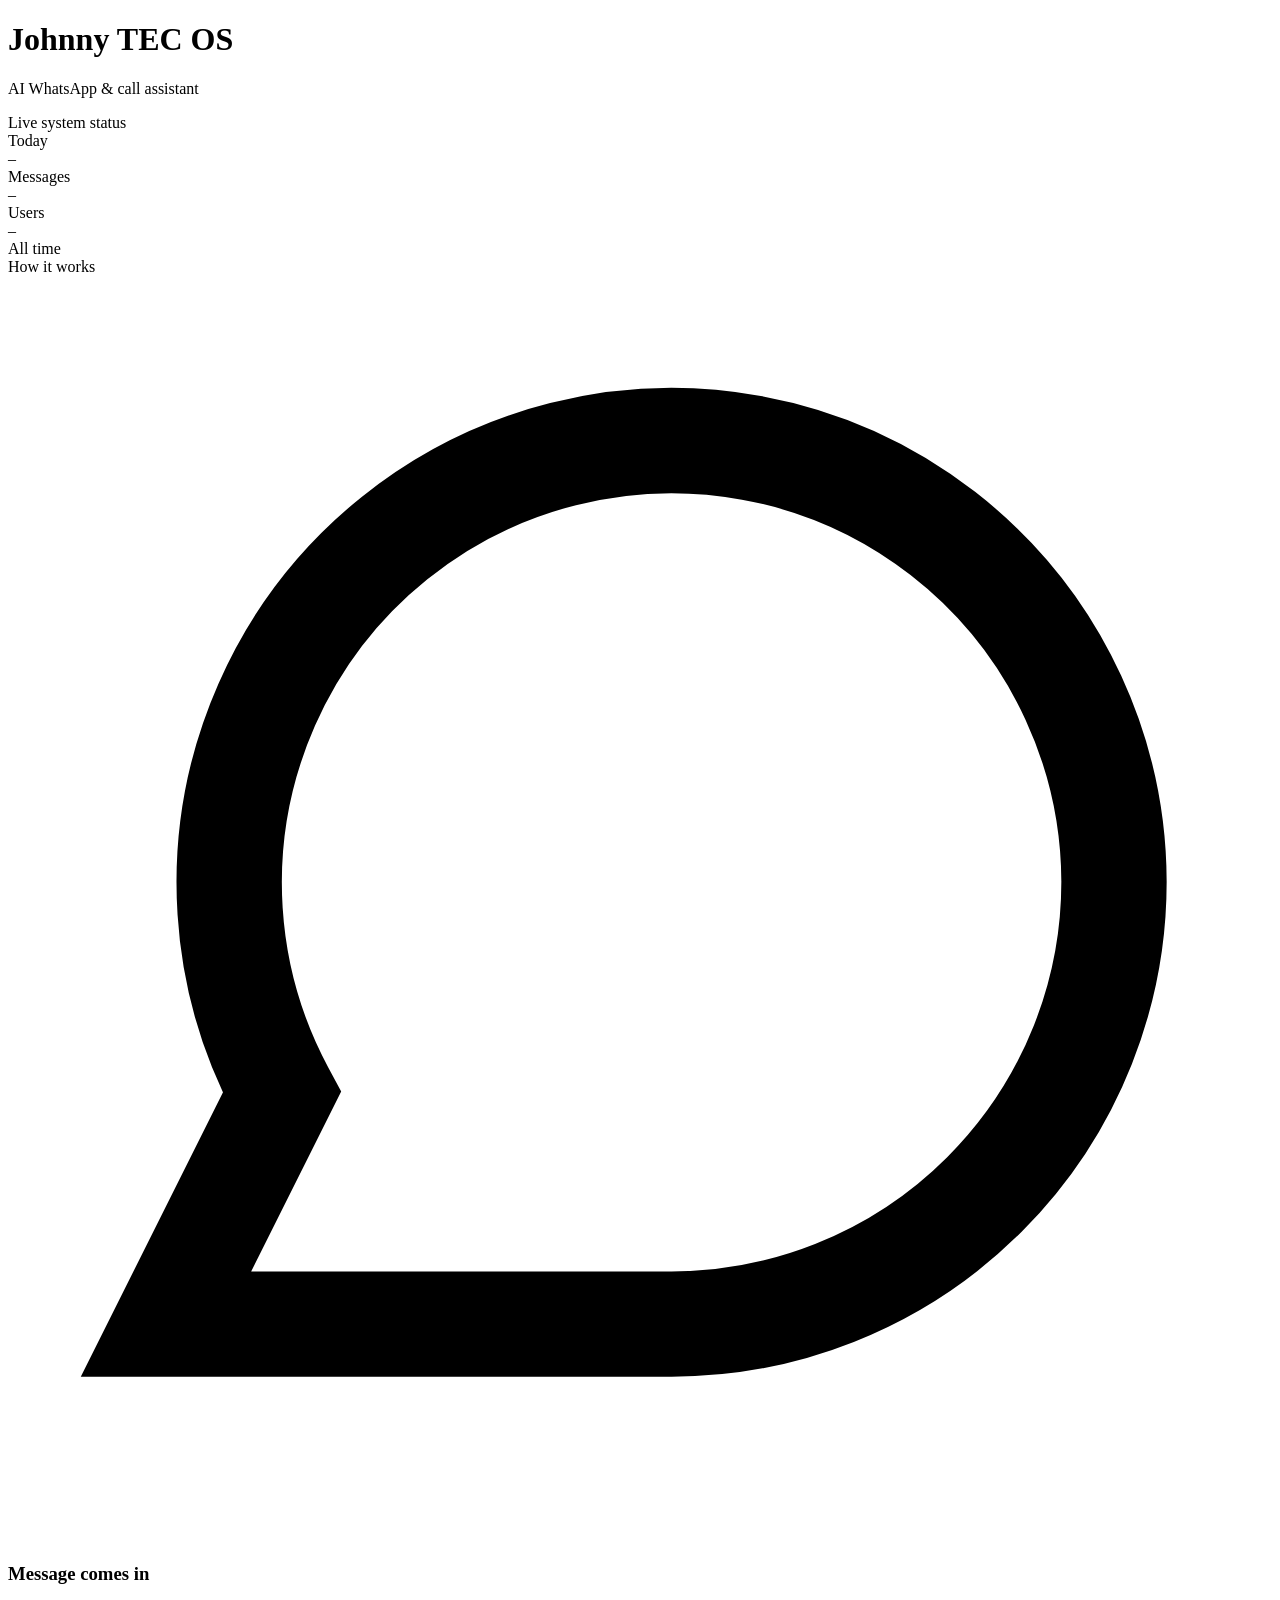
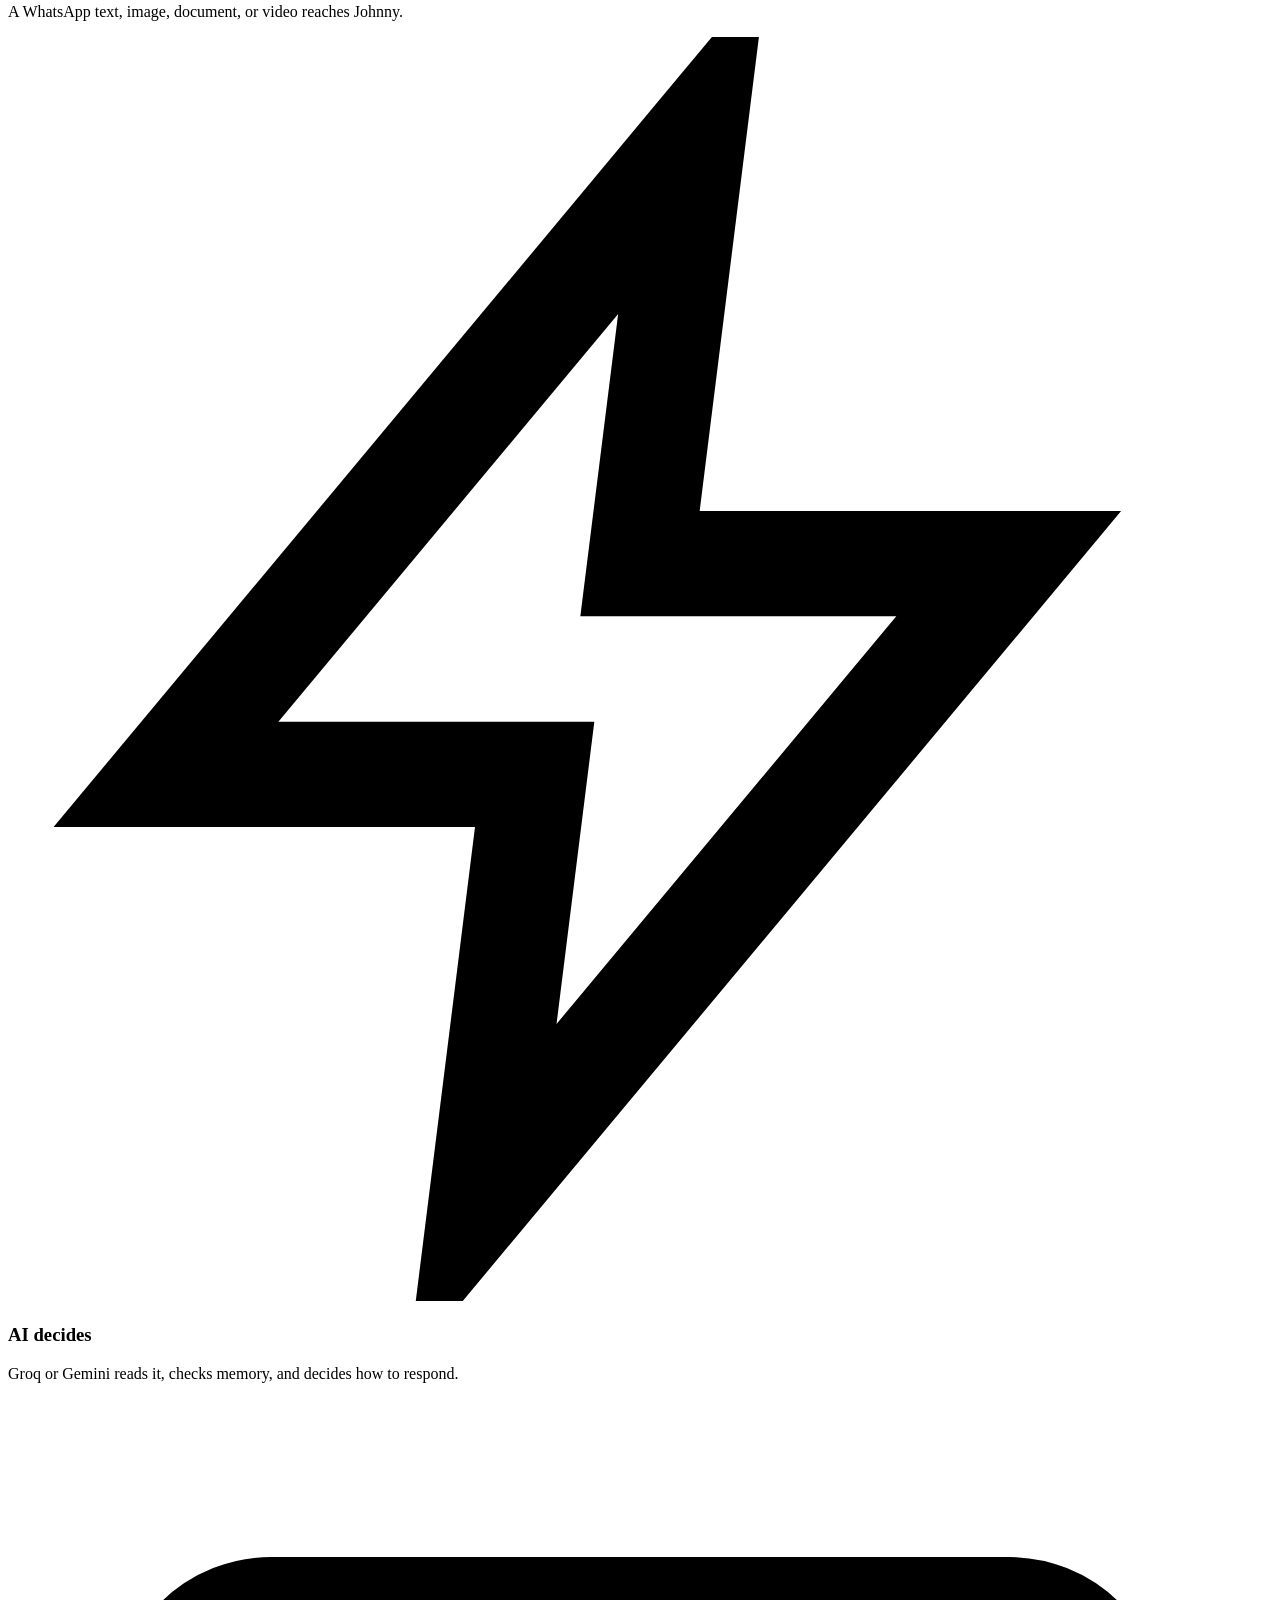
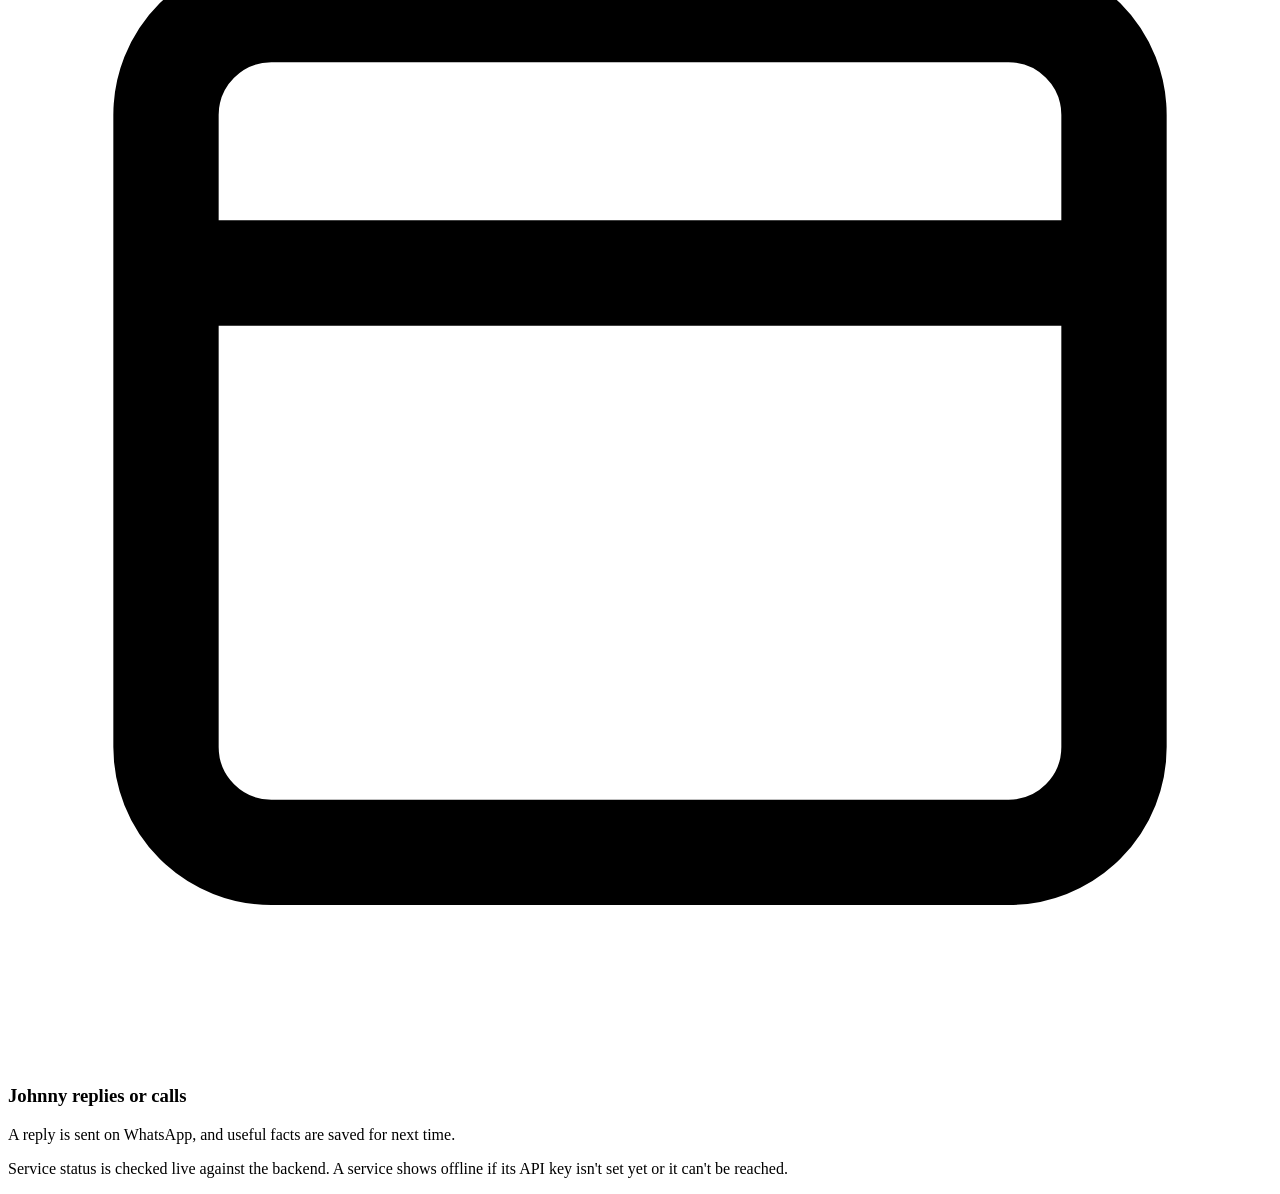
==== index.html @ d813922e "Create index.html" ====
<!DOCTYPE html>
<html lang="en">
<head>
  <meta charset="UTF-8" />
  <meta name="viewport" content="width=device-width, initial-scale=1.0" />
  <title>Johnny TEC OS</title>
  <link rel="stylesheet" href="css/base.css" />
  <link rel="stylesheet" href="css/nav.css" />
  <link rel="stylesheet" href="css/center-button.css" />
  <link rel="stylesheet" href="css/home.css" />
</head>
<body>
  <div class="app-frame">
    <div class="app-screen">

      <div class="home-header">
        <div>
          <h1>Johnny TEC OS</h1>
          <p>AI WhatsApp &amp; call assistant</p>
        </div>
        <div class="avatar"></div>
      </div>

      <div class="status-card">
        <div class="status-card-title">Live system status</div>
        <div class="service-grid" id="service-grid"></div>
      </div>

      <div class="section-title">Today</div>
      <div class="stats-grid">
        <div class="card stat-box">
          <div class="stat-value" id="stat-messages-today">–</div>
          <div class="stat-label">Messages</div>
        </div>
        <div class="card stat-box">
          <div class="stat-value" id="stat-users-today">–</div>
          <div class="stat-label">Users</div>
        </div>
        <div class="card stat-box">
          <div class="stat-value" id="stat-total-messages">–</div>
          <div class="stat-label">All time</div>
        </div>
      </div>

      <div class="section-title">How it works</div>

      <div class="card flow-card">
        <div class="flow-icon">
          <svg viewBox="0 0 24 24" fill="none" stroke="currentColor" stroke-width="2"><path d="M21 11.5a8.4 8.4 0 0 1-8.4 8.4H3l2.2-4.4A8.4 8.4 0 1 1 21 11.5z"/></svg>
        </div>
        <div class="flow-text">
          <h3>Message comes in</h3>
          <p>A WhatsApp text, image, document, or video reaches Johnny.</p>
        </div>
      </div>

      <div class="card flow-card">
        <div class="flow-icon">
          <svg viewBox="0 0 24 24" fill="none" stroke="currentColor" stroke-width="2"><path d="M13 2 3 14h7l-1 8 10-12h-7l1-8z"/></svg>
        </div>
        <div class="flow-text">
          <h3>AI decides</h3>
          <p>Groq or Gemini reads it, checks memory, and decides how to respond.</p>
        </div>
      </div>

      <div class="card flow-card">
        <div class="flow-icon">
          <svg viewBox="0 0 24 24" fill="none" stroke="currentColor" stroke-width="2"><rect x="3" y="4" width="18" height="16" rx="2"/><path d="M3 9h18"/></svg>
        </div>
        <div class="flow-text">
          <h3>Johnny replies or calls</h3>
          <p>A reply is sent on WhatsApp, and useful facts are saved for next time.</p>
        </div>
      </div>

      <p class="note-text">
        Service status is checked live against the backend. A service shows
        offline if its API key isn't set yet or it can't be reached.
      </p>

    </div>
  </div>

  <script src="js/api.js"></script>
  <script src="js/nav.js"></script>
  <script src="js/center-button.js"></script>
  <script src="js/home.js"></script>
</body>
</html>
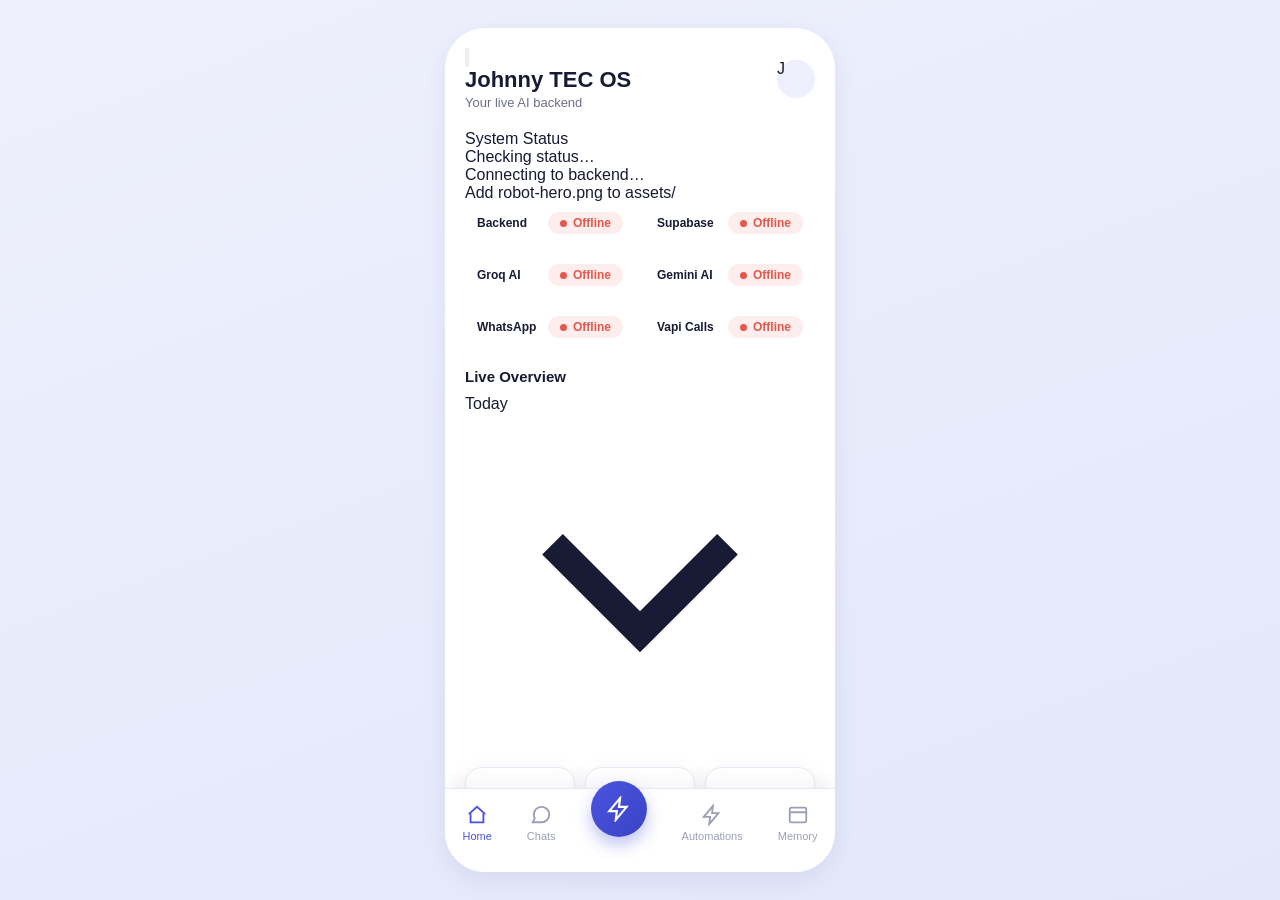
==== commit ab62d855: "Update index.html" ====
--- a/index.html
+++ b/index.html
@@ -2,7 +2,7 @@
 <html lang="en">
 <head>
   <meta charset="UTF-8" />
-  <meta name="viewport" content="width=device-width, initial-scale=1.0" />
+  <meta name="viewport" content="width=device-width, initial-scale=1.0, maximum-scale=1.0, user-scalable=no" />
   <title>Johnny TEC OS</title>
   <link rel="stylesheet" href="css/base.css" />
   <link rel="stylesheet" href="css/nav.css" />
@@ -14,42 +14,79 @@
     <div class="app-screen">
 
       <div class="home-header">
-        <div>
-          <h1>Johnny TEC OS</h1>
-          <p>AI WhatsApp &amp; call assistant</p>
+        <div class="header-left">
+          <button class="menu-btn">
+            <svg viewBox="0 0 24 24" fill="none" stroke="currentColor" stroke-width="2"><path d="M4 6h16M4 12h16M4 18h16"/></svg>
+          </button>
+          <div class="brand">
+            <h1>Johnny <span>TEC OS</span></h1>
+            <p>Your live AI backend</p>
+          </div>
         </div>
-        <div class="avatar"></div>
+        <div class="avatar">J<span class="status-dot"></span></div>
       </div>
 
-      <div class="status-card">
-        <div class="status-card-title">Live system status</div>
-        <div class="service-grid" id="service-grid"></div>
+      <div class="hero-card">
+        <div class="hero-eyebrow">System Status</div>
+        <div class="hero-title" id="hero-title">Checking status…</div>
+        <div class="hero-sub" id="hero-sub">Connecting to backend…</div>
+
+        <!--
+          Drop your robot hero image here as assets/robot-hero.png
+          (recommended: transparent PNG, roughly 500x500px, subject facing left)
+          and uncomment the <img> tag below, then delete the placeholder div.
+        -->
+        <!-- <img src="assets/robot-hero.png" alt="Johnny" class="hero-image" /> -->
+        <div class="hero-image-placeholder">Add robot-hero.png to assets/</div>
       </div>
 
-      <div class="section-title">Today</div>
-      <div class="stats-grid">
-        <div class="card stat-box">
-          <div class="stat-value" id="stat-messages-today">–</div>
-          <div class="stat-label">Messages</div>
-        </div>
-        <div class="card stat-box">
-          <div class="stat-value" id="stat-users-today">–</div>
-          <div class="stat-label">Users</div>
-        </div>
-        <div class="card stat-box">
-          <div class="stat-value" id="stat-total-messages">–</div>
-          <div class="stat-label">All time</div>
+      <div class="service-grid" id="service-grid"></div>
+
+      <div class="section-title-row">
+        <div class="section-title">Live Overview</div>
+        <div class="range-pill">
+          Today
+          <svg viewBox="0 0 24 24" fill="none" stroke="currentColor" stroke-width="2"><path d="M6 9l6 6 6-6"/></svg>
         </div>
       </div>
 
-      <div class="section-title">How it works</div>
+      <div class="stats-grid">
+        <div class="card stat-box">
+          <div class="stat-top">
+            <svg viewBox="0 0 24 24" fill="none" stroke-width="2"><path d="M21 11.5a8.4 8.4 0 0 1-8.4 8.4H3l2.2-4.4A8.4 8.4 0 1 1 21 11.5z"/></svg>
+            Messages
+          </div>
+          <div class="stat-value" id="stat-messages-today">–</div>
+          <svg class="sparkline" viewBox="0 0 100 20"><path d="M 0,14 L 16,10 L 33,12 L 50,7 L 66,11 L 83,5 L 100,8" fill="none" stroke="var(--primary-bright)" stroke-width="2"/></svg>
+        </div>
+        <div class="card stat-box">
+          <div class="stat-top">
+            <svg viewBox="0 0 24 24" fill="none" stroke-width="2"><circle cx="12" cy="8" r="4"/><path d="M4 20c0-4 4-6 8-6s8 2 8 6"/></svg>
+            Users
+          </div>
+          <div class="stat-value" id="stat-users-today">–</div>
+          <svg class="sparkline" viewBox="0 0 100 20"><path d="M 0,14 L 16,10 L 33,12 L 50,7 L 66,11 L 83,5 L 100,8" fill="none" stroke="var(--primary-bright)" stroke-width="2"/></svg>
+        </div>
+        <div class="card stat-box">
+          <div class="stat-top">
+            <svg viewBox="0 0 24 24" fill="none" stroke-width="2"><rect x="3" y="4" width="18" height="16" rx="2"/><path d="M3 9h18"/></svg>
+            All time
+          </div>
+          <div class="stat-value" id="stat-total-messages">–</div>
+          <svg class="sparkline" viewBox="0 0 100 20"><path d="M 0,14 L 16,10 L 33,12 L 50,7 L 66,11 L 83,5 L 100,8" fill="none" stroke="var(--primary-bright)" stroke-width="2"/></svg>
+        </div>
+      </div>
+
+      <div class="section-title-row">
+        <div class="section-title">How It Works</div>
+      </div>
 
       <div class="card flow-card">
         <div class="flow-icon">
           <svg viewBox="0 0 24 24" fill="none" stroke="currentColor" stroke-width="2"><path d="M21 11.5a8.4 8.4 0 0 1-8.4 8.4H3l2.2-4.4A8.4 8.4 0 1 1 21 11.5z"/></svg>
         </div>
         <div class="flow-text">
-          <h3>Message comes in</h3>
+          <h3><span class="accent">1.</span> You send a message</h3>
           <p>A WhatsApp text, image, document, or video reaches Johnny.</p>
         </div>
       </div>
@@ -59,17 +96,17 @@
           <svg viewBox="0 0 24 24" fill="none" stroke="currentColor" stroke-width="2"><path d="M13 2 3 14h7l-1 8 10-12h-7l1-8z"/></svg>
         </div>
         <div class="flow-text">
-          <h3>AI decides</h3>
+          <h3><span class="accent">2.</span> AI processes it</h3>
           <p>Groq or Gemini reads it, checks memory, and decides how to respond.</p>
         </div>
       </div>
 
       <div class="card flow-card">
         <div class="flow-icon">
-          <svg viewBox="0 0 24 24" fill="none" stroke="currentColor" stroke-width="2"><rect x="3" y="4" width="18" height="16" rx="2"/><path d="M3 9h18"/></svg>
+          <svg viewBox="0 0 24 24" fill="none" stroke="currentColor" stroke-width="2"><path d="M21 11.5a8.4 8.4 0 0 1-8.4 8.4H3l2.2-4.4A8.4 8.4 0 1 1 21 11.5z"/></svg>
         </div>
         <div class="flow-text">
-          <h3>Johnny replies or calls</h3>
+          <h3><span class="accent">3.</span> Johnny replies or calls</h3>
           <p>A reply is sent on WhatsApp, and useful facts are saved for next time.</p>
         </div>
       </div>
--- a/css/base.css
+++ b/css/base.css
@@ -0,0 +1,110 @@
+/* ===== Design tokens ===== */
+:root {
+  --bg-page: #E9ECFB;
+  --bg-gradient: linear-gradient(160deg, #EEF0FC 0%, #E3E7FA 100%);
+  --surface: #FFFFFF;
+  --surface-soft: #F5F6FD;
+
+  --primary: #4B54E0;
+  --primary-dark: #3A42C4;
+  --primary-soft: #EEF0FE;
+
+  --text-primary: #171B33;
+  --text-secondary: #6B7089;
+  --text-muted: #9B9FB5;
+
+  --online: #22C55E;
+  --offline: #E4574C;
+
+  --border: #E7E9F5;
+  --shadow-card: 0 8px 24px rgba(43, 48, 110, 0.08);
+  --shadow-nav: 0 -4px 20px rgba(43, 48, 110, 0.06);
+
+  --radius-lg: 24px;
+  --radius-md: 16px;
+  --radius-sm: 10px;
+
+  --font: "Inter", -apple-system, BlinkMacSystemFont, "Segoe UI", sans-serif;
+}
+
+* {
+  box-sizing: border-box;
+  margin: 0;
+  padding: 0;
+}
+
+body {
+  font-family: var(--font);
+  background: var(--bg-gradient);
+  color: var(--text-primary);
+  min-height: 100vh;
+  display: flex;
+  align-items: center;
+  justify-content: center;
+}
+
+/* ===== Fixed app frame ===== */
+.app-frame {
+  width: 390px;
+  height: 844px;
+  background: var(--surface);
+  border-radius: 40px;
+  box-shadow: var(--shadow-card);
+  overflow: hidden;
+  position: relative;
+  display: flex;
+  flex-direction: column;
+}
+
+.app-screen {
+  flex: 1;
+  overflow-y: auto;
+  padding: 20px 20px 100px 20px;
+}
+
+.app-screen::-webkit-scrollbar {
+  display: none;
+}
+
+/* ===== Shared components ===== */
+.card {
+  background: var(--surface);
+  border: 1px solid var(--border);
+  border-radius: var(--radius-md);
+  box-shadow: var(--shadow-card);
+}
+
+.pill {
+  display: inline-flex;
+  align-items: center;
+  gap: 6px;
+  padding: 4px 12px;
+  border-radius: 999px;
+  font-size: 12px;
+  font-weight: 600;
+}
+
+.pill-online {
+  background: rgba(34, 197, 94, 0.1);
+  color: var(--online);
+}
+
+.pill-offline {
+  background: rgba(228, 87, 76, 0.1);
+  color: var(--offline);
+}
+
+.dot {
+  width: 7px;
+  height: 7px;
+  border-radius: 50%;
+  background: currentColor;
+}
+
+@media (max-width: 420px) {
+  .app-frame {
+    width: 100vw;
+    height: 100vh;
+    border-radius: 0;
+  }
+}
--- a/css/nav.css
+++ b/css/nav.css
@@ -0,0 +1,58 @@
+.bottom-nav {
+  position: absolute;
+  bottom: 0;
+  left: 0;
+  right: 0;
+  height: 84px;
+  background: var(--surface);
+  border-top: 1px solid var(--border);
+  box-shadow: var(--shadow-nav);
+  display: flex;
+  align-items: center;
+  justify-content: space-around;
+  padding-bottom: 16px;
+  z-index: 10;
+}
+
+.nav-item {
+  display: flex;
+  flex-direction: column;
+  align-items: center;
+  gap: 4px;
+  background: none;
+  border: none;
+  cursor: pointer;
+  color: var(--text-muted);
+  font-family: var(--font);
+  font-size: 11px;
+  font-weight: 500;
+}
+
+.nav-item.active {
+  color: var(--primary);
+}
+
+.nav-item svg {
+  width: 22px;
+  height: 22px;
+}
+
+.nav-center {
+  width: 56px;
+  height: 56px;
+  border-radius: 50%;
+  background: linear-gradient(135deg, var(--primary), var(--primary-dark));
+  display: flex;
+  align-items: center;
+  justify-content: center;
+  border: none;
+  cursor: pointer;
+  margin-top: -28px;
+  box-shadow: 0 8px 16px rgba(75, 84, 224, 0.35);
+}
+
+.nav-center svg {
+  width: 26px;
+  height: 26px;
+  stroke: white;
+}
--- a/css/center-button.css
+++ b/css/center-button.css
@@ -0,0 +1,40 @@
+.quick-action-sheet {
+  position: absolute;
+  bottom: 90px;
+  left: 20px;
+  right: 20px;
+  background: var(--surface);
+  border: 1px solid var(--border);
+  border-radius: var(--radius-md);
+  box-shadow: var(--shadow-card);
+  overflow: hidden;
+  z-index: 20;
+  animation: sheet-up 0.15s ease-out;
+}
+
+@keyframes sheet-up {
+  from { opacity: 0; transform: translateY(8px); }
+  to { opacity: 1; transform: translateY(0); }
+}
+
+.quick-action-option {
+  width: 100%;
+  text-align: left;
+  padding: 14px 18px;
+  background: none;
+  border: none;
+  border-bottom: 1px solid var(--border);
+  font-family: var(--font);
+  font-size: 14px;
+  font-weight: 500;
+  color: var(--text-primary);
+  cursor: pointer;
+}
+
+.quick-action-option:last-child {
+  border-bottom: none;
+}
+
+.quick-action-option:active {
+  background: var(--surface-soft);
+}
--- a/css/home.css
+++ b/css/home.css
@@ -0,0 +1,130 @@
+.home-header {
+  display: flex;
+  align-items: center;
+  justify-content: space-between;
+  margin-bottom: 20px;
+}
+
+.home-header h1 {
+  font-size: 22px;
+  font-weight: 700;
+}
+
+.home-header p {
+  font-size: 13px;
+  color: var(--text-secondary);
+  margin-top: 2px;
+}
+
+.avatar {
+  width: 38px;
+  height: 38px;
+  border-radius: 50%;
+  background: var(--primary-soft);
+}
+
+/* System status card */
+.status-card {
+  background: linear-gradient(135deg, var(--primary), var(--primary-dark));
+  border-radius: var(--radius-lg);
+  padding: 20px;
+  color: white;
+  margin-bottom: 20px;
+}
+
+.status-card-title {
+  font-size: 13px;
+  opacity: 0.85;
+  margin-bottom: 14px;
+}
+
+.service-grid {
+  display: grid;
+  grid-template-columns: 1fr 1fr;
+  gap: 10px;
+}
+
+.service-row {
+  display: flex;
+  align-items: center;
+  justify-content: space-between;
+  background: rgba(255, 255, 255, 0.12);
+  border-radius: var(--radius-sm);
+  padding: 10px 12px;
+  font-size: 12px;
+  font-weight: 600;
+}
+
+/* Stats grid */
+.section-title {
+  font-size: 15px;
+  font-weight: 700;
+  margin: 20px 0 10px 0;
+}
+
+.stats-grid {
+  display: grid;
+  grid-template-columns: repeat(3, 1fr);
+  gap: 10px;
+}
+
+.stat-box {
+  padding: 14px 10px;
+  text-align: center;
+}
+
+.stat-value {
+  font-size: 20px;
+  font-weight: 700;
+}
+
+.stat-label {
+  font-size: 11px;
+  color: var(--text-secondary);
+  margin-top: 2px;
+}
+
+/* How it works */
+.flow-card {
+  padding: 16px;
+  margin-bottom: 10px;
+  display: flex;
+  gap: 12px;
+  align-items: flex-start;
+}
+
+.flow-icon {
+  width: 36px;
+  height: 36px;
+  border-radius: var(--radius-sm);
+  background: var(--primary-soft);
+  color: var(--primary);
+  display: flex;
+  align-items: center;
+  justify-content: center;
+  flex-shrink: 0;
+}
+
+.flow-icon svg {
+  width: 18px;
+  height: 18px;
+}
+
+.flow-text h3 {
+  font-size: 13px;
+  font-weight: 600;
+  margin-bottom: 2px;
+}
+
+.flow-text p {
+  font-size: 12px;
+  color: var(--text-secondary);
+  line-height: 1.4;
+}
+
+.note-text {
+  font-size: 11px;
+  color: var(--text-muted);
+  margin-top: 10px;
+  line-height: 1.5;
+}
